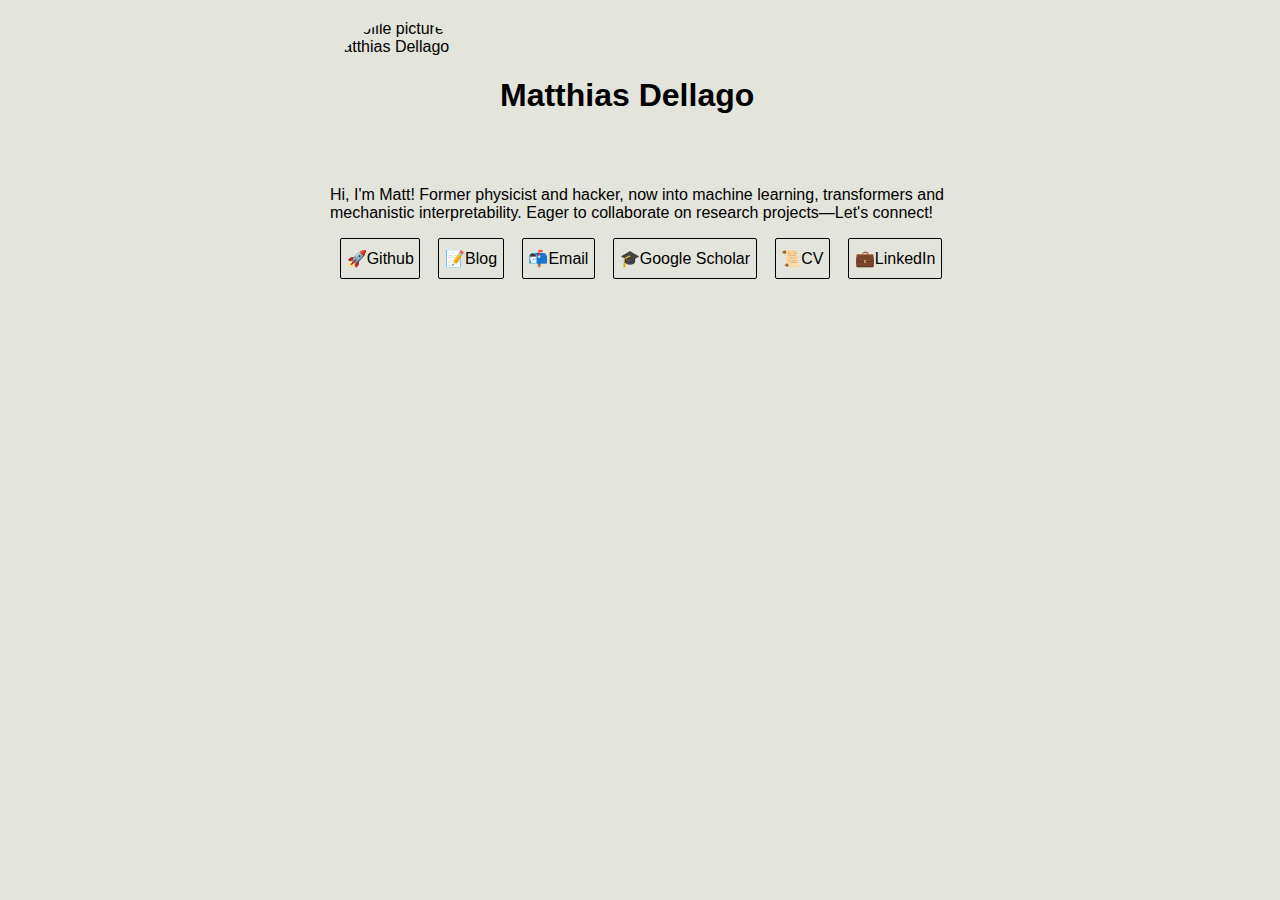
==== index.html @ 48b1b9ab "Centered picture + text (mobile). Prettier buttons" ====
<!DOCTYPE html>
<html>
<head>
    <title>Matthias Dellago</title>
    <link rel="stylesheet" href="styles.css" type="text/css">
    <link rel="icon" href="portrait_white.JPG" type="image/x-icon">
    <meta charset="UTF-8">
    <meta name="viewport" content="width=device-width, initial-scale=1.0">
    <meta name="description" content="Matthias Dellago, machine learning researcher specializing in transformer models and mechanistic interpretability. Open for collaboration on ML research projects.">
    <script type="application/ld+json">
    {
    "@context": "https://schema.org",
    "@type": "Person",
    "name": "Matthias Dellago",
    "url": "https://matthiasdellago.github.io/",
    "image": "portrait_white.JPG",
    "sameAs": [
        "https://github.com/matthiasdellago",
        "https://dellago.substack.com/archive",
        "https://scholar.google.com/citations?user=etuVuHoAAAAJ&hl=en",
        "https://www.linkedin.com/in/matthias-dellago-55060327b/"
    ],
    "jobTitle": "Machine Learning Researcher"
    }
    </script>
</head>
<body>
    <header>
        <div class="container">
            <div class="profile-header">
                <img class="profile" src="portrait_white.JPG" alt="Profile picture of Matthias Dellago">
                <h1>Matthias Dellago</h1>
            </div>
            <p>Hi, I'm Matt! Former physicist and hacker, now into machine learning, transformers and mechanistic interpretability. Eager to collaborate on research projects—Let's connect!</p>
            <nav>
                <ul>
                    <li><a href="https://github.com/matthiasdellago" target="_blank" rel="noopener noreferrer"><span role="img" aria-label="Link to Github profile">🚀</span> Github</a></li>
                    <li><a href="https://dellago.substack.com/archive" target="_blank" rel="noopener noreferrer"><span role="img" aria-label="Link to Blog">📝</span> Blog</a></li>
                    <li><a href="mailto:dellago.matt@gmail.com" target="_blank" rel="noopener noreferrer"><span role="img" aria-label="Email Link">📬</span> Email</a></li>
                    <li><a href="https://scholar.google.com/citations?user=etuVuHoAAAAJ&hl=en" target="_blank" rel="noopener noreferrer"><span role="img" aria-label="Link to Google Scholar profile">🎓</span> Google Scholar</a></li>
                    <li><a href="MatthiasDellagoCV.pdf" download><span role="img" aria-label="Link to download CV">📜</span> CV</a></li>
                    <li><a href="https://www.linkedin.com/in/matthias-dellago-55060327b/" target="_blank" rel="noopener noreferrer"><span role="img" aria-label="LinkedIn profile link">💼</span> LinkedIn</a></li>
                </ul>
            </nav>
        </div>
    </header>
</body>
</html>
---- styles.css ----
:root {
    --background-color: #E3E4DB; /* Alabaster */
    --title-color: #000000; /* Black */
    --text-color: #000000; /* Black */
    --button-color: #000000; /* Amber */
    --button-text-color: #000000; /* Black */
    --button-hover-color: #000000; /* Engineering Orange */
    --button-hover-text-color: #E3E4DB; /* Alabaster */
}


body {
    font-family: Arial, sans-serif;
    margin: 0;
    padding: 0;
    background-color: var(--background-color);
}

.container {
    max-width: 620px;
    margin: 0 auto;
    padding: 20px;
}

.profile-header {
    display: flex;
    align-items: center;
}

.profile {
    width: 150px;
    height: 150px;
    border-radius: 50%;
    margin-right: 20px;
}

h1 {
    color: var(--title-color);
}

p {
    color: var(--text-color);
}

nav ul {
    list-style-type: none;
    padding: 0;
    display: flex;
    justify-content: space-between;
}

nav ul li {
    flex: 1 1 auto;
    margin: 0 10px;
    text-align: center;
}

nav ul li a {
    color: var(--button-text-color);
    text-decoration: none;
    display: flex;
    align-items: center;
    justify-content: center;
    padding: 10px 0;
    background-color: transparent;
    border: 1px solid var(--button-color);
    border-radius: 2px; /* rounded corners */
    transition: background-color 0.1s, color 0.1s, transform 0.1s; /* animate color and scaling */
    width: 100%;
}

nav ul li a:hover {
    background-color: var(--button-hover-color);
    color: var(--button-hover-text-color);
    text-decoration: none;
    transform: scale(1.05); /* slight increase in size on hover */
}



@media screen and (max-width: 620px) {
    .profile-header {
        flex-direction: column;
        align-items: center;
        text-align: center;
        margin-bottom: -10px;  /* reduce space */
    }
  
    .profile {
        width: 150px;  /* increase size */
        height: 150px; /* increase size */
        margin: 10px auto; /* center image and increase vertical space */
    }
  
    p {
        text-align: center; /* center align text */
    }

    nav ul {
        flex-direction: column;
        align-items: stretch; /* stretch to fill the parent */
        padding: 0 20px;
    }

    nav ul li {
        margin: 7px auto; /* increase vertical spacing, center the buttons */
        width: 55%; /* decrease the width */
    }
}
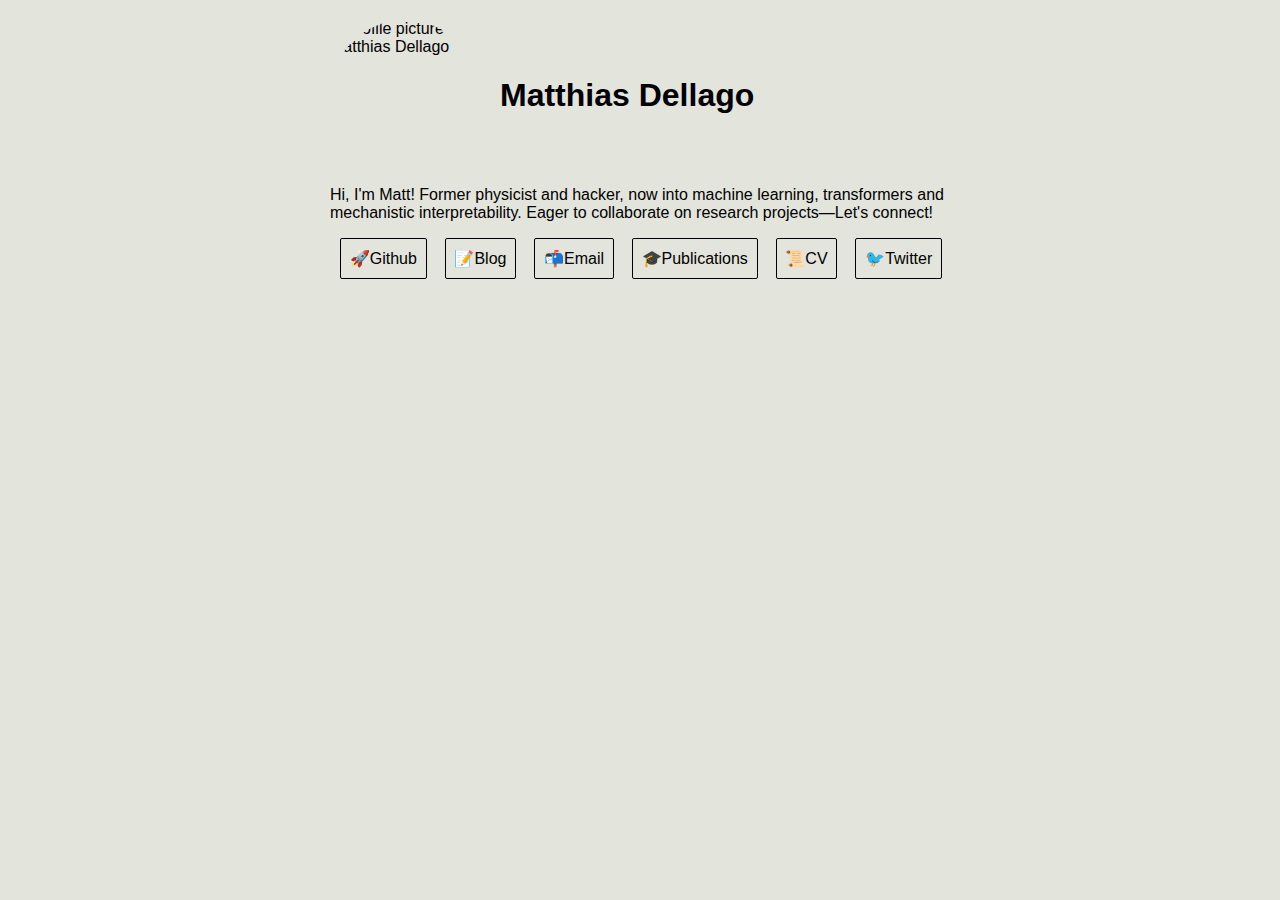
==== commit 1ae1da48: "removed linkedin link until its set up" ====
--- a/index.html
+++ b/index.html
@@ -37,9 +37,10 @@
                     <li><a href="https://github.com/matthiasdellago" target="_blank" rel="noopener noreferrer"><span role="img" aria-label="Link to Github profile">🚀</span> Github</a></li>
                     <li><a href="https://dellago.substack.com/archive" target="_blank" rel="noopener noreferrer"><span role="img" aria-label="Link to Blog">📝</span> Blog</a></li>
                     <li><a href="mailto:dellago.matt@gmail.com" target="_blank" rel="noopener noreferrer"><span role="img" aria-label="Email Link">📬</span> Email</a></li>
-                    <li><a href="https://scholar.google.com/citations?user=etuVuHoAAAAJ&hl=en" target="_blank" rel="noopener noreferrer"><span role="img" aria-label="Link to Google Scholar profile">🎓</span> Google Scholar</a></li>
+                    <li><a href="https://scholar.google.com/citations?user=etuVuHoAAAAJ&hl=en" target="_blank" rel="noopener noreferrer"><span role="img" aria-label="Link to Google Scholar profile">🎓</span> Publications</a></li>
                     <li><a href="MatthiasDellagoCV.pdf" download><span role="img" aria-label="Link to download CV">📜</span> CV</a></li>
-                    <li><a href="https://www.linkedin.com/in/matthias-dellago-55060327b/" target="_blank" rel="noopener noreferrer"><span role="img" aria-label="LinkedIn profile link">💼</span> LinkedIn</a></li>
+                    <li><a href="https://twitter.com/matthiasdellago" target="_blank" rel="noopener noreferrer"><span role="img" aria-label="Link to Twitter profile">🐦</span> Twitter</a></li>
+                    <!-- <li><a href="https://www.linkedin.com/in/matthias-dellago-55060327b/" target="_blank" rel="noopener noreferrer"><span role="img" aria-label="LinkedIn profile link">💼</span> LinkedIn</a></li> -->
                 </ul>
             </nav>
         </div>
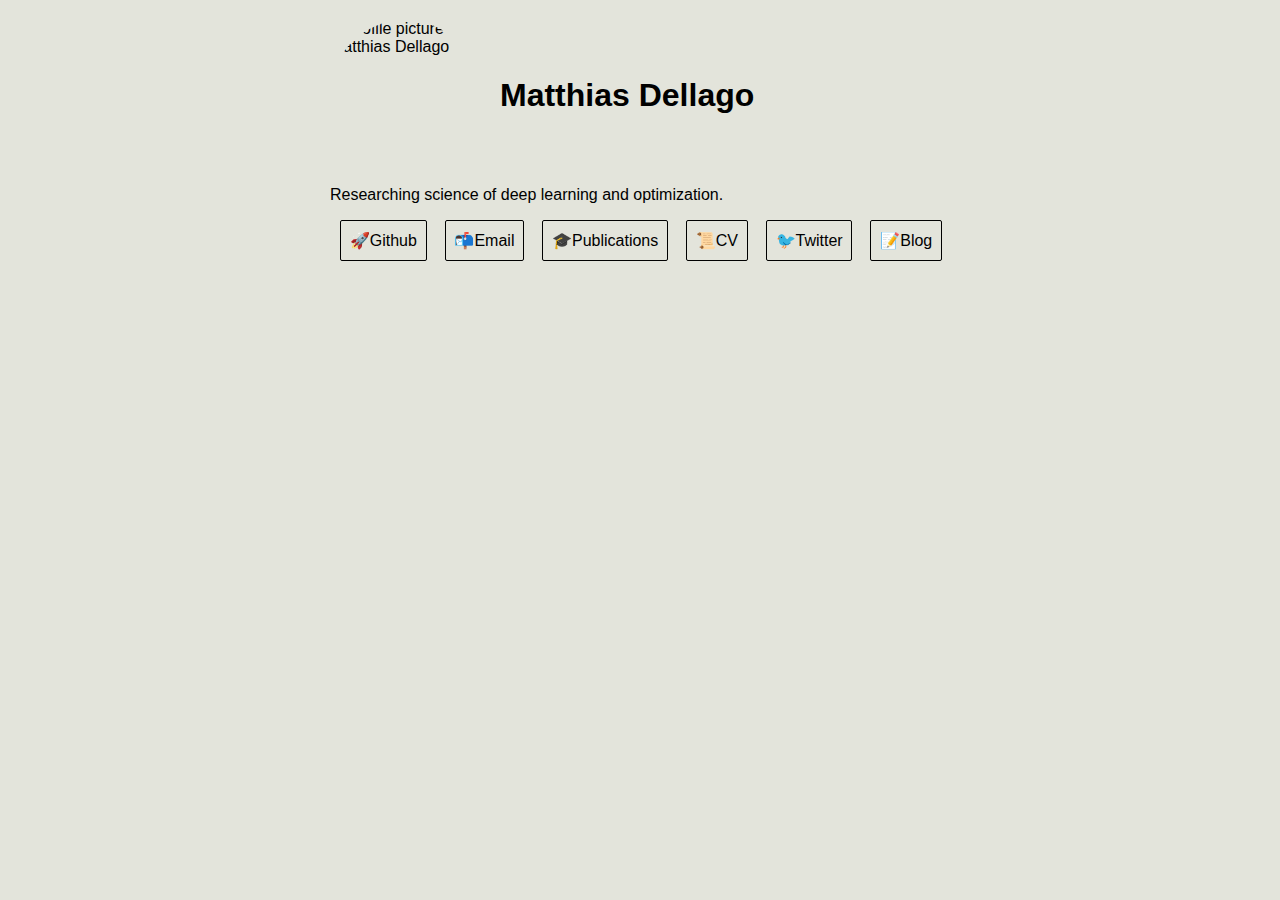
==== commit 626773f2: "added optimization" ====
--- a/index.html
+++ b/index.html
@@ -31,15 +31,16 @@
                 <img class="profile" src="portrait_white.JPG" alt="Profile picture of Matthias Dellago">
                 <h1>Matthias Dellago</h1>
             </div>
-            <p>Hi, I'm Matt! Former physicist and hacker, now into machine learning, transformers and mechanistic interpretability. Eager to collaborate on research projects—Let's connect!</p>
+            <p> Researching science of deep learning and optimization.
+            </p>
             <nav>
                 <ul>
                     <li><a href="https://github.com/matthiasdellago" target="_blank" rel="noopener noreferrer"><span role="img" aria-label="Link to Github profile">🚀</span> Github</a></li>
-                    <li><a href="https://dellago.substack.com/archive" target="_blank" rel="noopener noreferrer"><span role="img" aria-label="Link to Blog">📝</span> Blog</a></li>
                     <li><a href="mailto:dellago.matt@gmail.com" target="_blank" rel="noopener noreferrer"><span role="img" aria-label="Email Link">📬</span> Email</a></li>
                     <li><a href="https://scholar.google.com/citations?user=etuVuHoAAAAJ&hl=en" target="_blank" rel="noopener noreferrer"><span role="img" aria-label="Link to Google Scholar profile">🎓</span> Publications</a></li>
                     <li><a href="MatthiasDellagoCV.pdf" download><span role="img" aria-label="Link to download CV">📜</span> CV</a></li>
                     <li><a href="https://twitter.com/matthiasdellago" target="_blank" rel="noopener noreferrer"><span role="img" aria-label="Link to Twitter profile">🐦</span> Twitter</a></li>
+                    <li><a href="https://dellago.substack.com/archive" target="_blank" rel="noopener noreferrer"><span role="img" aria-label="Link to Blog">📝</span> Blog</a></li>
                     <!-- <li><a href="https://www.linkedin.com/in/matthias-dellago-55060327b/" target="_blank" rel="noopener noreferrer"><span role="img" aria-label="LinkedIn profile link">💼</span> LinkedIn</a></li> -->
                 </ul>
             </nav>
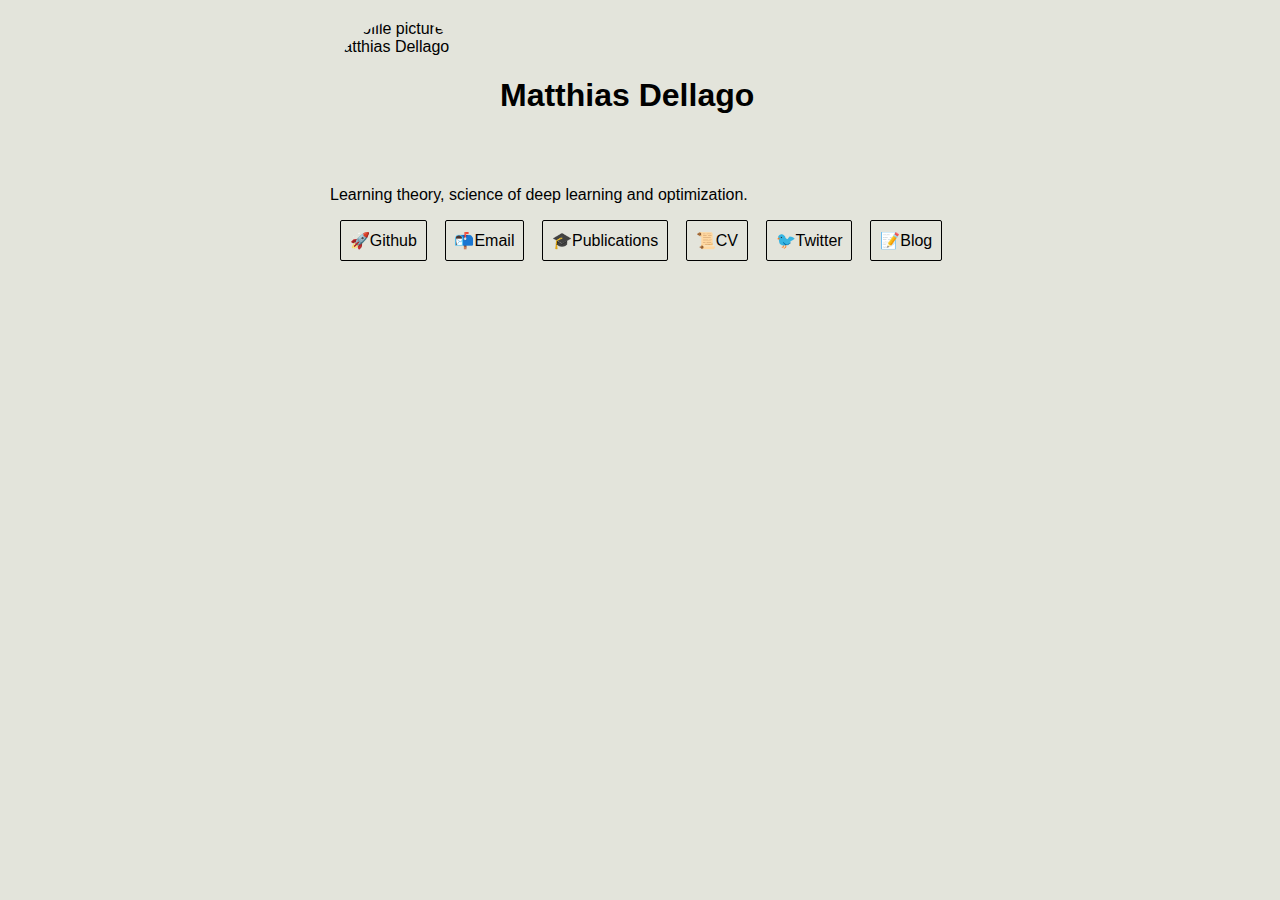
==== commit a6fdb10a: "Update with current interests" ====
--- a/index.html
+++ b/index.html
@@ -6,7 +6,7 @@
     <link rel="icon" href="portrait_white.JPG" type="image/x-icon">
     <meta charset="UTF-8">
     <meta name="viewport" content="width=device-width, initial-scale=1.0">
-    <meta name="description" content="Matthias Dellago, machine learning researcher specializing in transformer models and mechanistic interpretability. Open for collaboration on ML research projects.">
+    <meta name="description" content="Matthias Dellago, machine learning researcher specializing in mechanistic interpretability, cybersecurity, learning theory, optimization, science of deep learning, learning theory, algorithmic probability, compression, singular learning theory. Open for collaboration on ML research projects.">
     <script type="application/ld+json">
     {
     "@context": "https://schema.org",
@@ -31,7 +31,7 @@
                 <img class="profile" src="portrait_white.JPG" alt="Profile picture of Matthias Dellago">
                 <h1>Matthias Dellago</h1>
             </div>
-            <p> Researching science of deep learning and optimization.
+            <p> Learning theory, science of deep learning and optimization.
             </p>
             <nav>
                 <ul>
